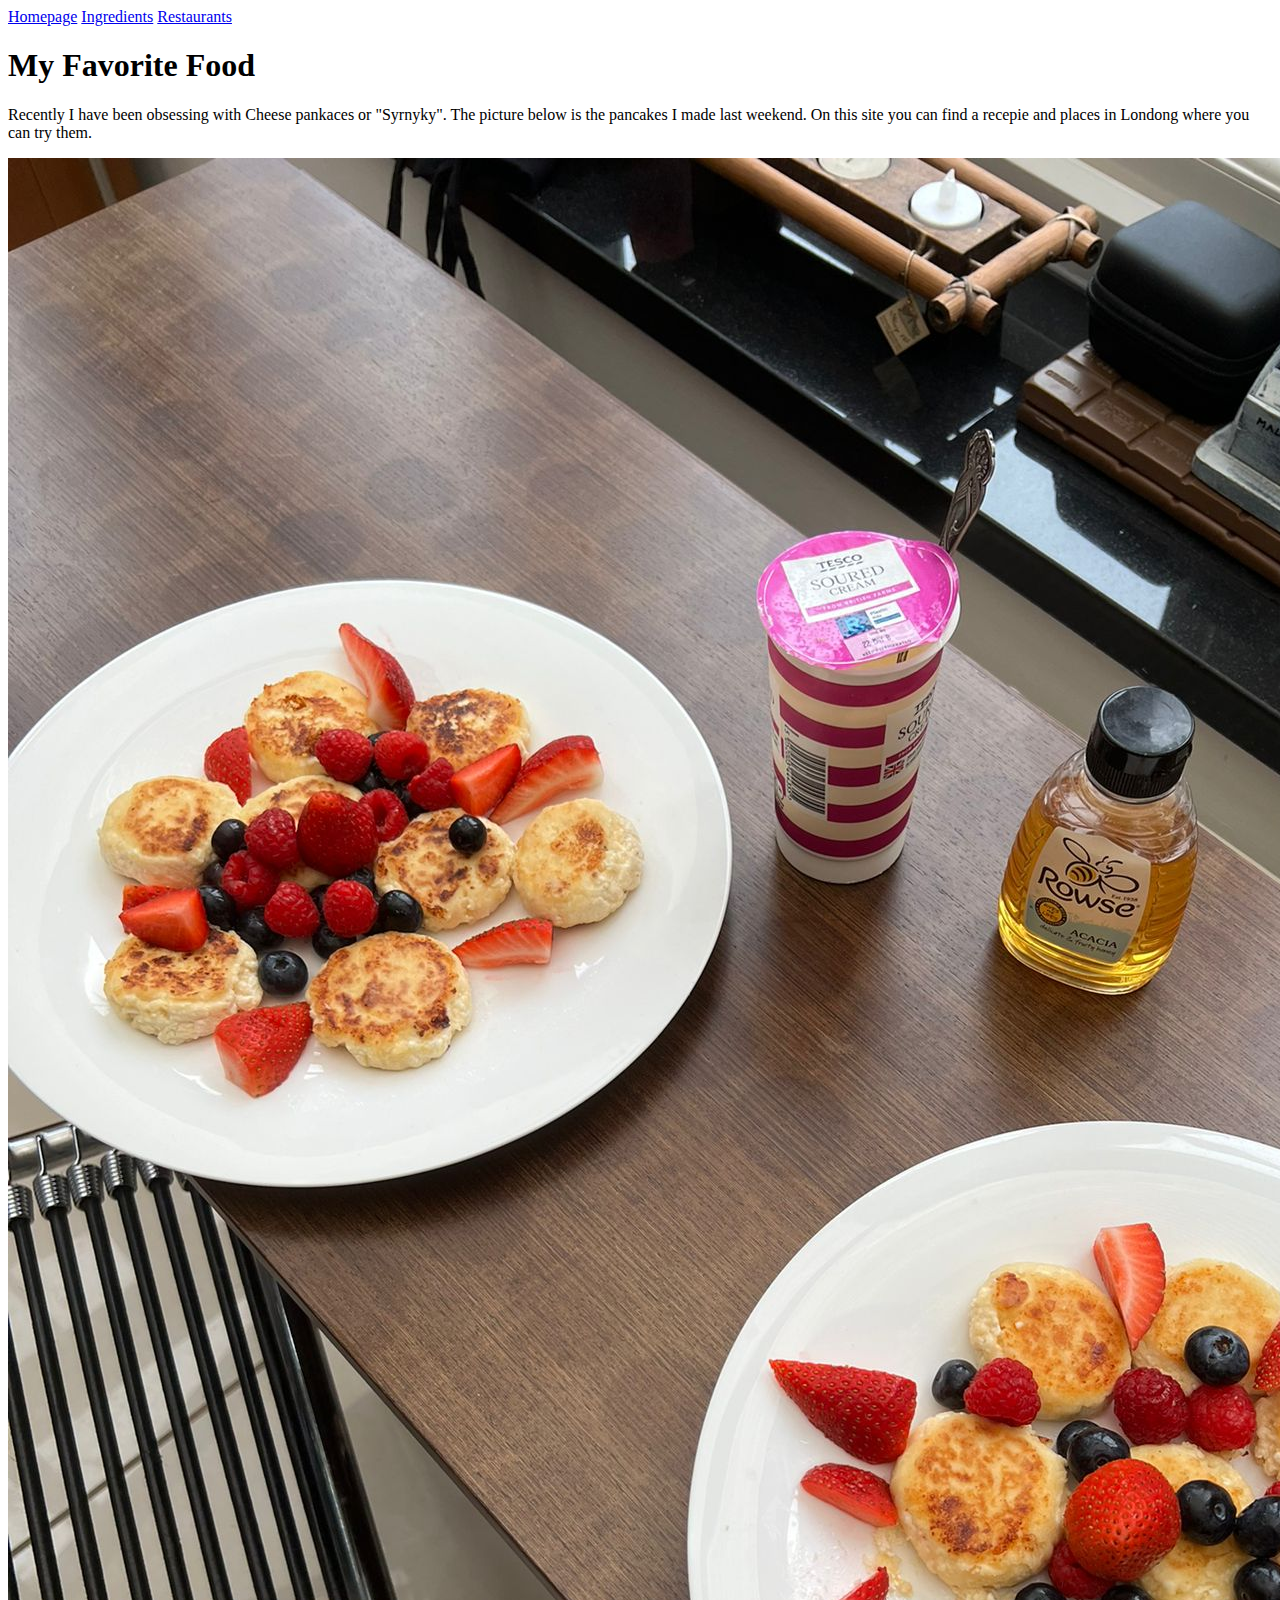
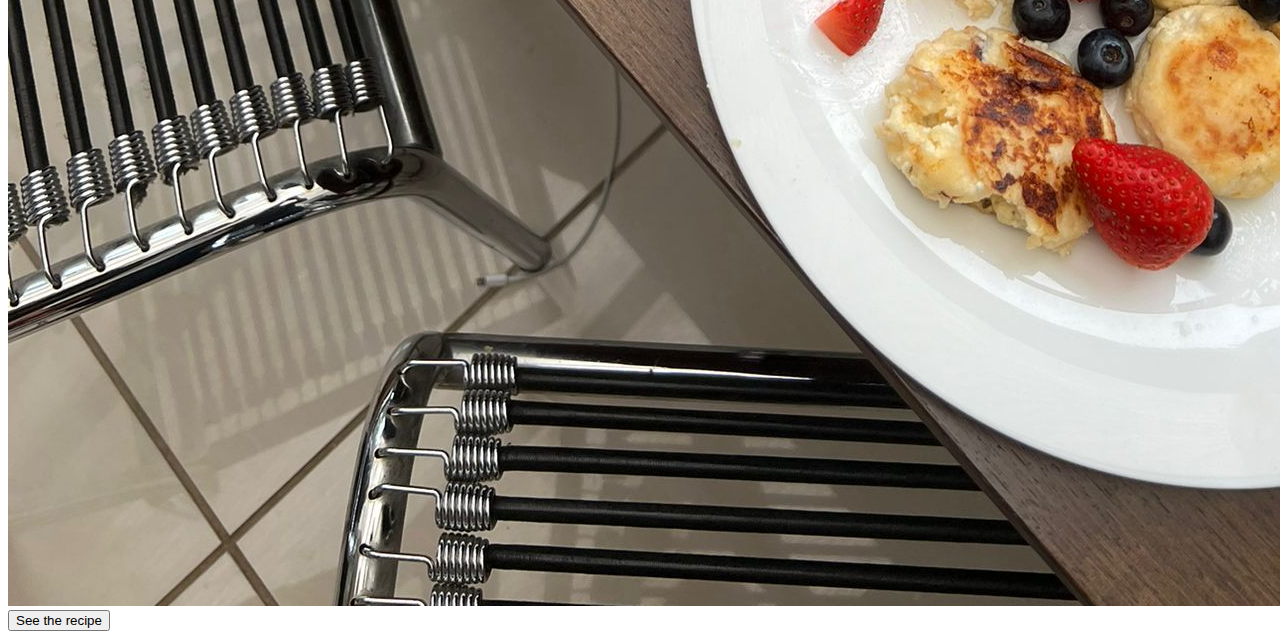
==== index.html @ 41fd76a8 "Adding site" ====
<!DOCTYPE html>
<html lang="en">
<head>
    <meta charset="UTF-8">
    <meta http-equiv="X-UA-Compatible" content="IE=edge">
    <meta name="viewport" content="width=device-width, initial-scale=1.0">
    <link href="https://cdn.jsdelivr.net/npm/bootstrap@5.2.0-beta1/dist/css/bootstrap.min.css" rel="stylesheet" integrity="sha384-0evHe/X+R7YkIZDRvuzKMRqM+OrBnVFBL6DOitfPri4tjfHxaWutUpFmBp4vmVor" crossorigin="anonymous">
    <title>Homepage</title>
</head>
<body class = "container">
        <nav class="navbar bg-info bg-opacity-50 p-4 shadow fw-semibold">
            <div class="container-fluid">
            <a  class="navbar-brand" href="index.html">Homepage</a>
            <a  class="navbar-brand" href="ingredients.html">Ingredients</a>
            <a class="navbar-brand" href="restaurants.html">Restaurants</a>
        </div>
        </nav>
    <main>
    <section class="my-5">
        <div class = "row row-cols-2">
            <div class="col">
        <h1 class="pb-2">My Favorite Food</h1>
        <p class="me-3">Recently I have been obsessing with Cheese pankaces or "Syrnyky". The picture below is the pancakes I made last weekend. On this site you can find a recepie and places in Londong where you can try them.
        </p>
        </div>
        <div class="col">
        <div class = "card">
        <img src="pancakes.JPG" alt="pancakes">  
    </div>
    </div>
    </div>
    <div class="d-flex justify-content-center my-5">
    <form action="ingredients.html">
        <input type="submit" class="btn btn-info btn-lg" value="See the recipe"/>
    </form>
    </div>  
    </section>
</main>

</body>
</html>
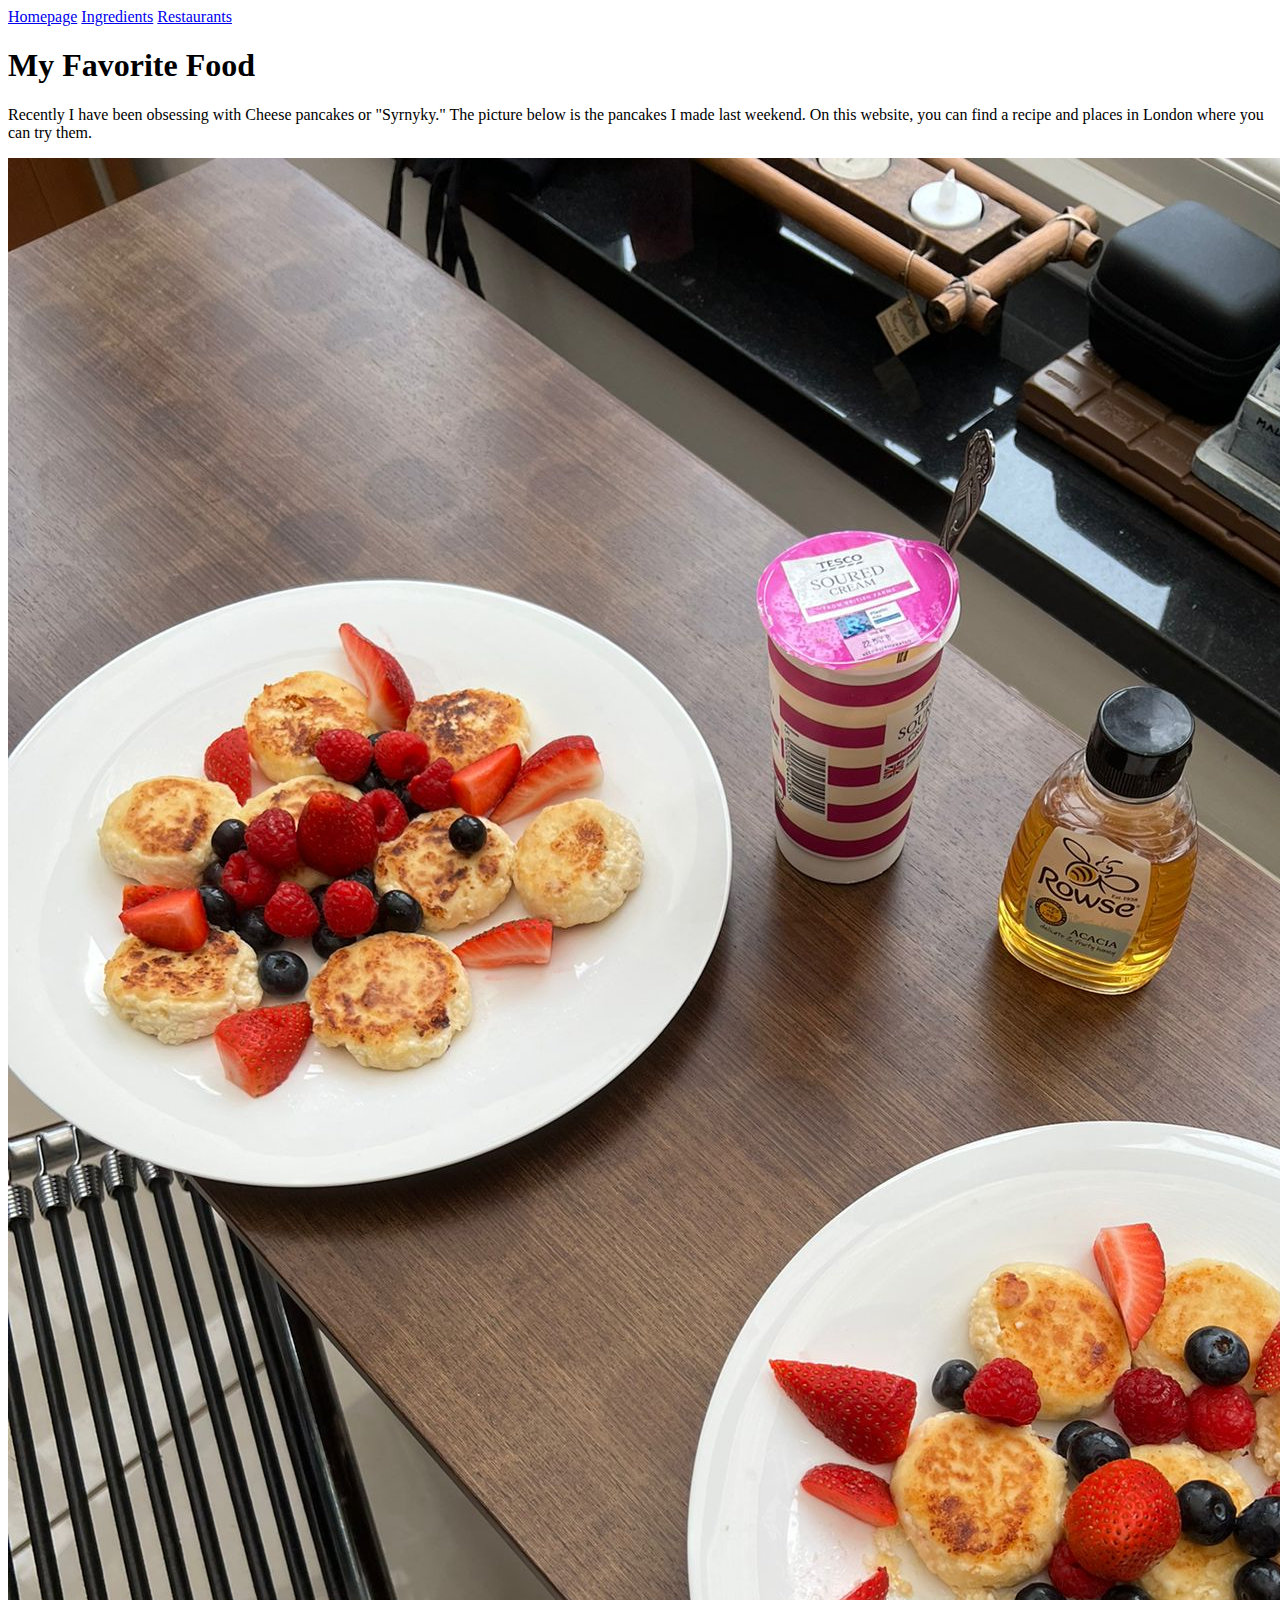
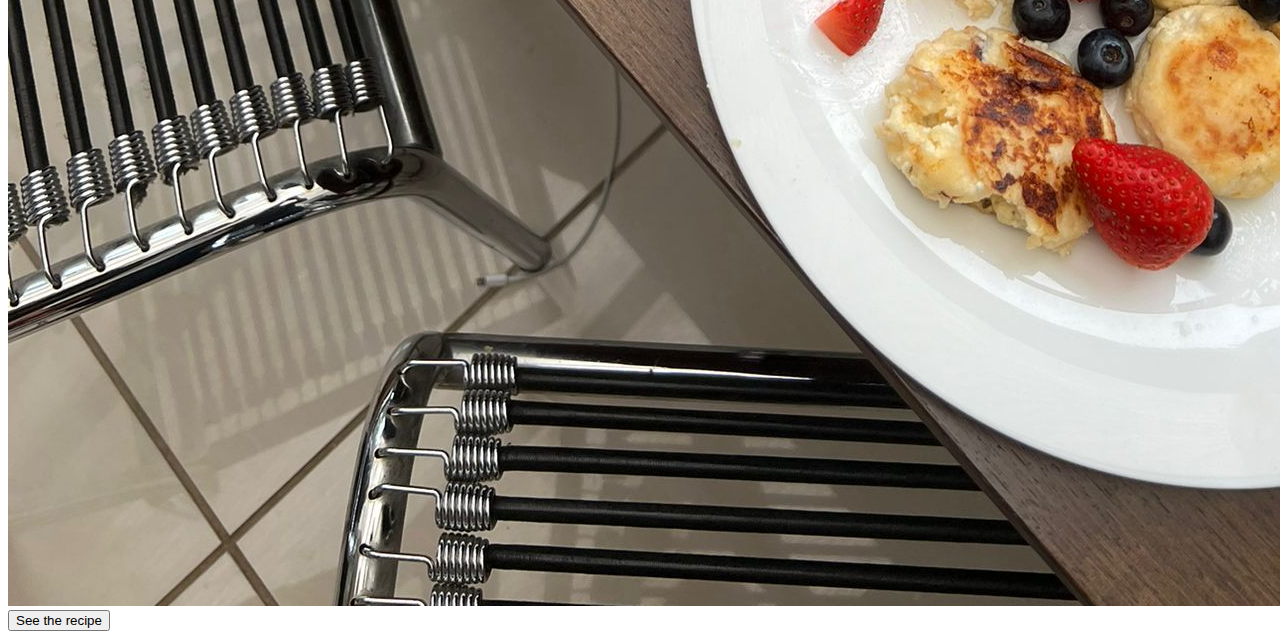
==== commit cdc0cf48: "Fixed typos on the homepage" ====
--- a/index.html
+++ b/index.html
@@ -20,7 +20,7 @@
         <div class = "row row-cols-2">
             <div class="col">
         <h1 class="pb-2">My Favorite Food</h1>
-        <p class="me-3">Recently I have been obsessing with Cheese pankaces or "Syrnyky". The picture below is the pancakes I made last weekend. On this site you can find a recepie and places in Londong where you can try them.
+        <p class="me-3">Recently I have been obsessing with Cheese pancakes or "Syrnyky." The picture below is the pancakes I made last weekend. On this website, you can find a recipe and places in London where you can try them.
         </p>
         </div>
         <div class="col">
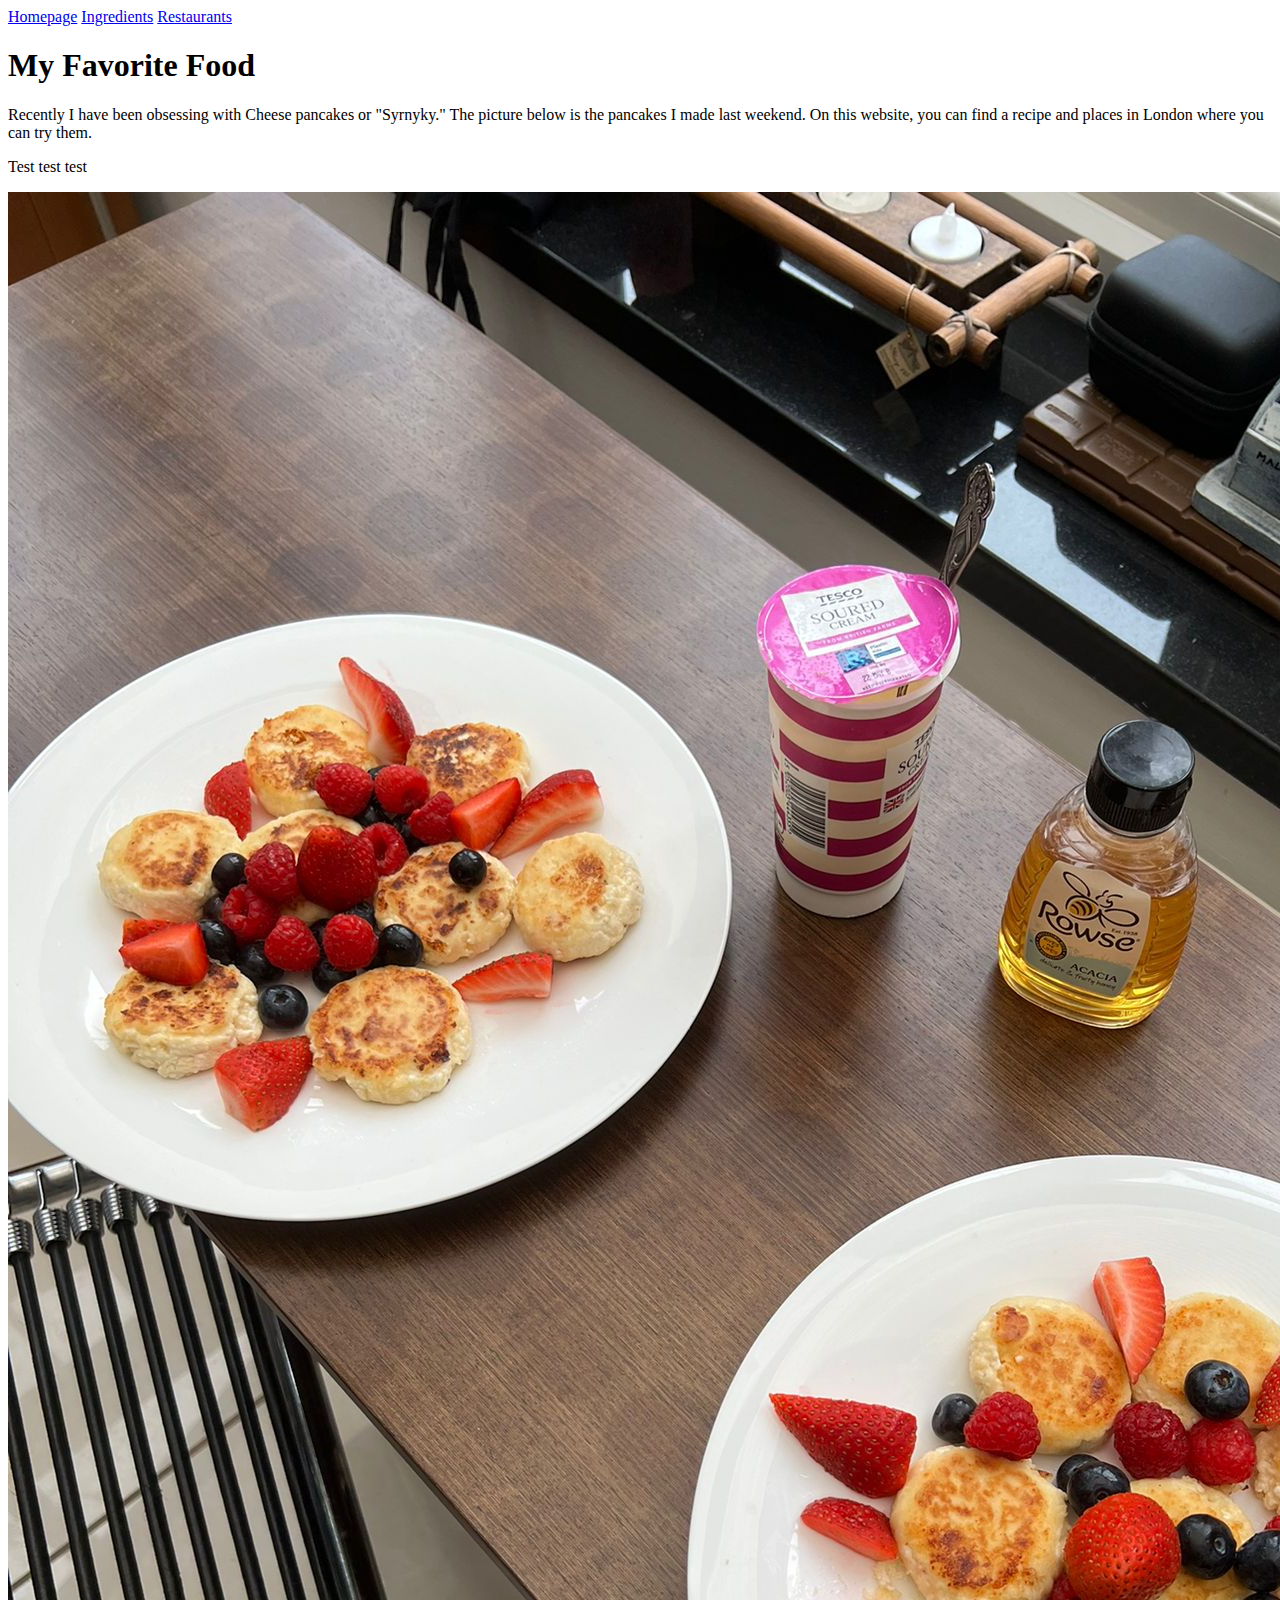
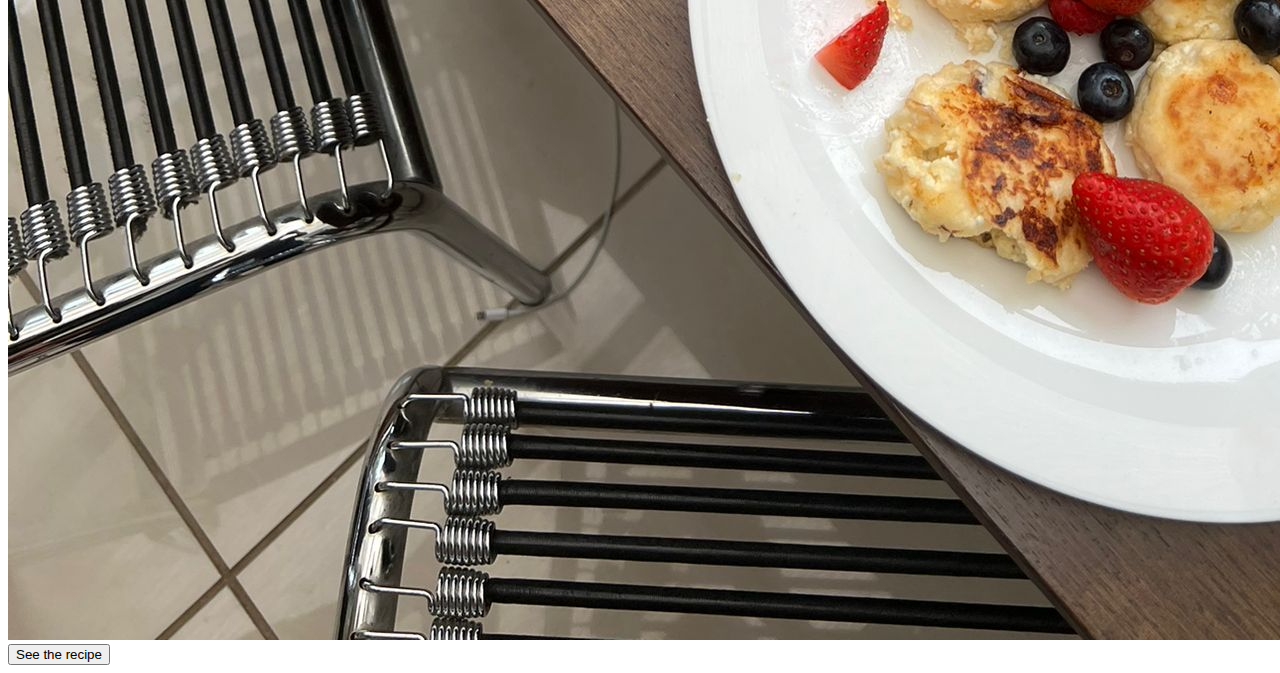
==== commit 3a125baf: "Test" ====
--- a/index.html
+++ b/index.html
@@ -22,6 +22,7 @@
         <h1 class="pb-2">My Favorite Food</h1>
         <p class="me-3">Recently I have been obsessing with Cheese pancakes or "Syrnyky." The picture below is the pancakes I made last weekend. On this website, you can find a recipe and places in London where you can try them.
         </p>
+        <p>Test test test</p>
         </div>
         <div class="col">
         <div class = "card">
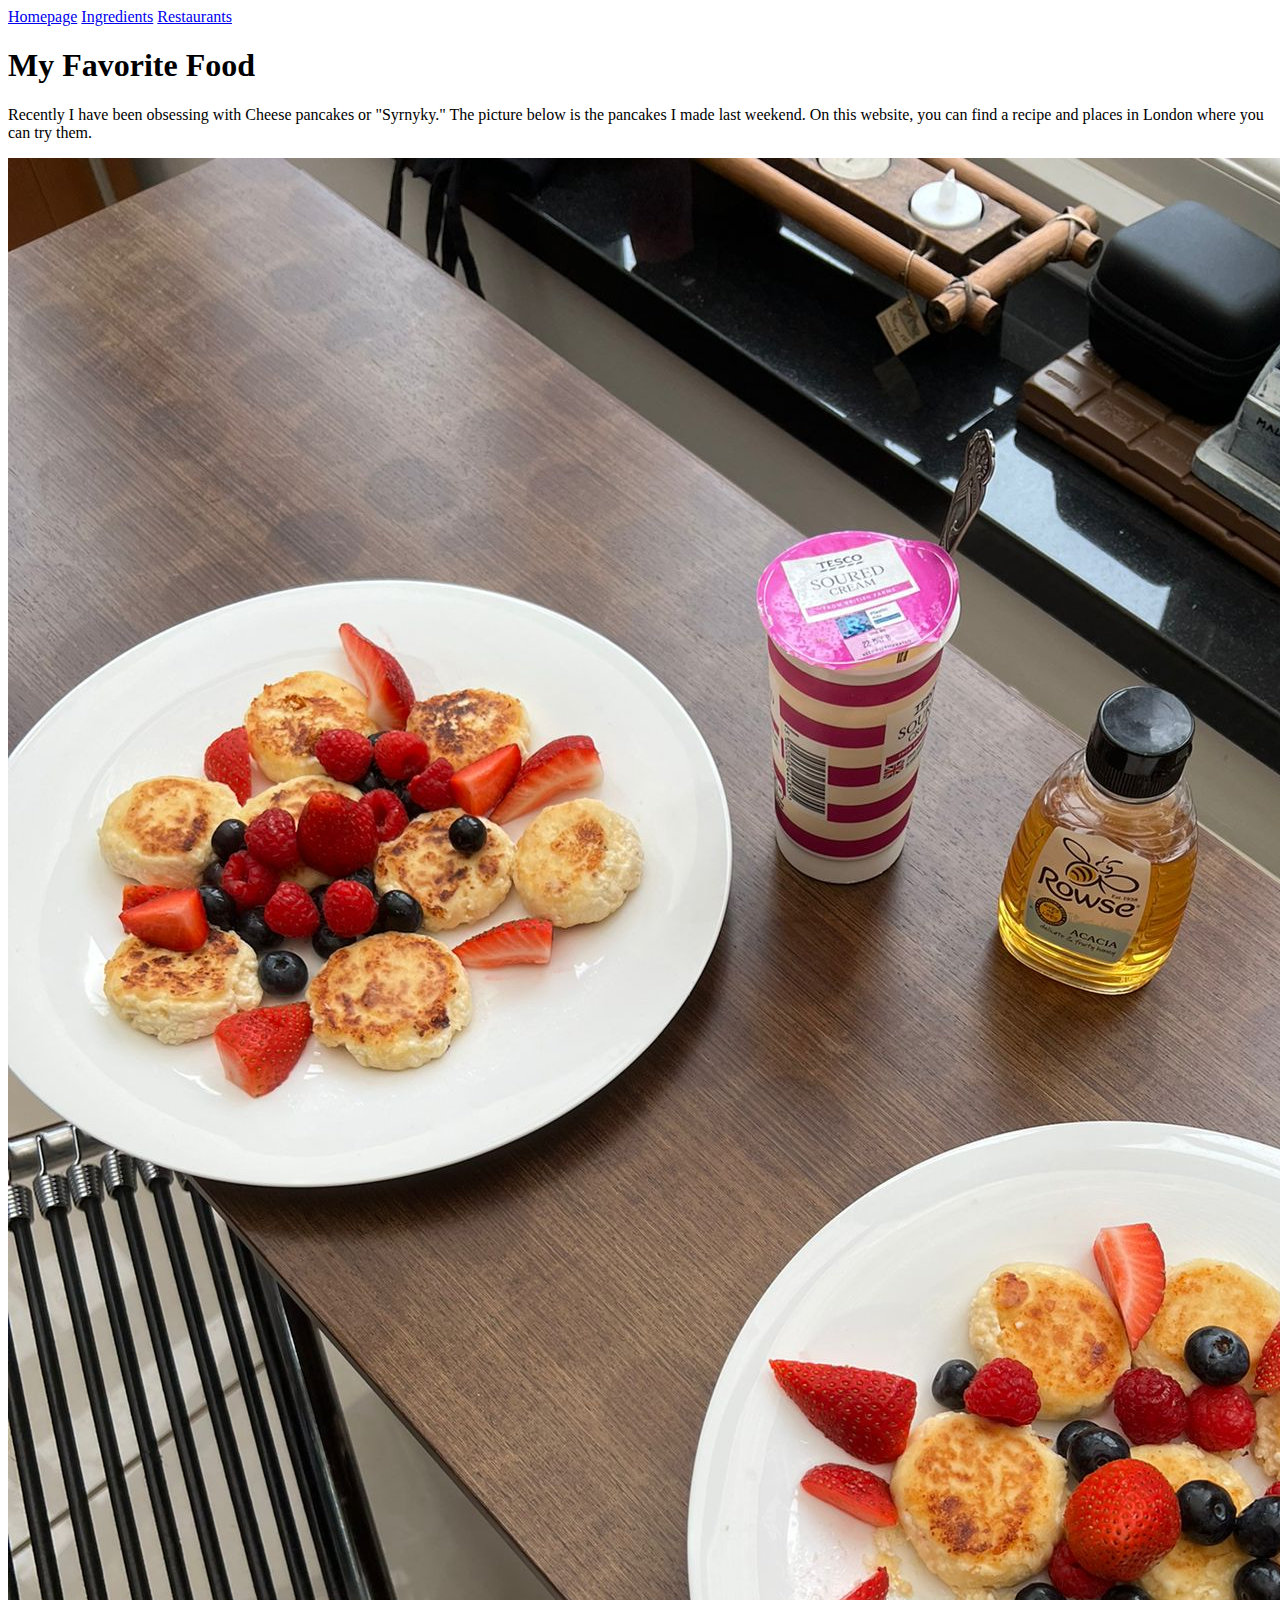
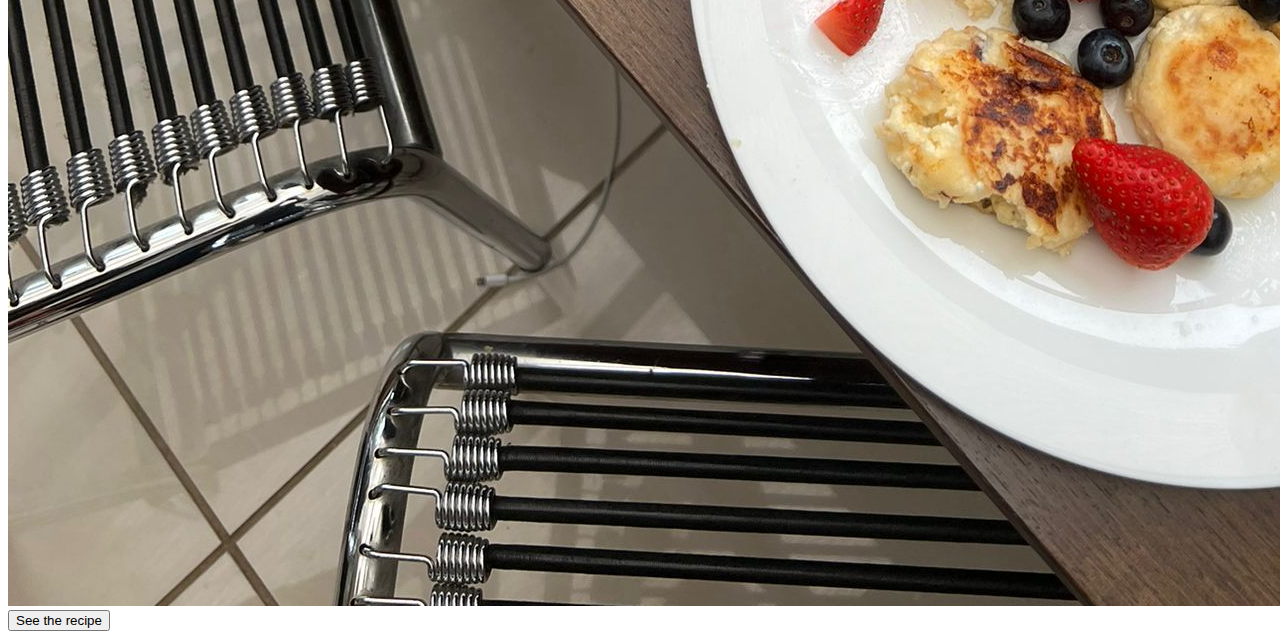
==== commit 47b99dc5: "reverse the test" ====
--- a/index.html
+++ b/index.html
@@ -22,7 +22,6 @@
         <h1 class="pb-2">My Favorite Food</h1>
         <p class="me-3">Recently I have been obsessing with Cheese pancakes or "Syrnyky." The picture below is the pancakes I made last weekend. On this website, you can find a recipe and places in London where you can try them.
         </p>
-        <p>Test test test</p>
         </div>
         <div class="col">
         <div class = "card">
